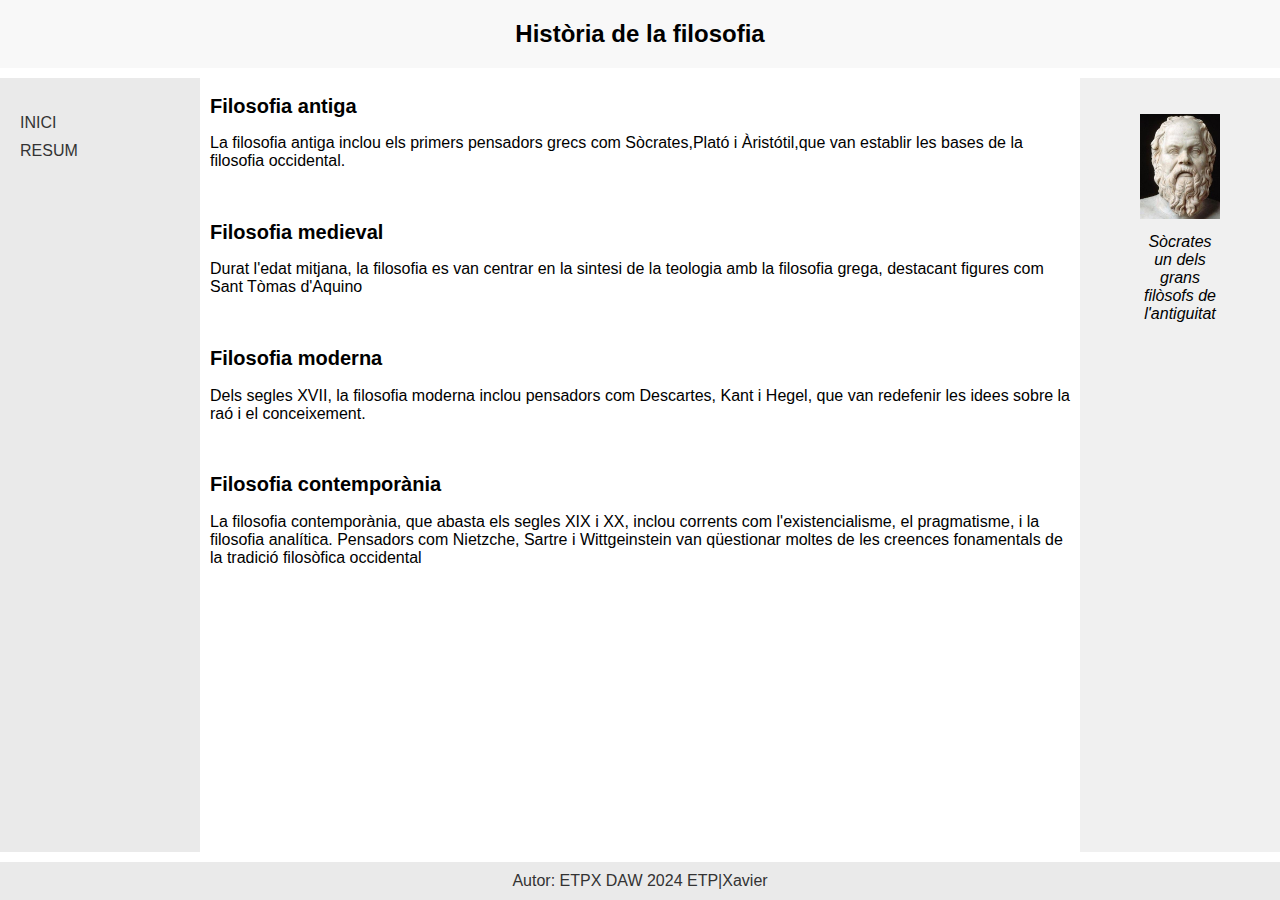
==== index.html @ 2091c7a6 "pagina web de filosofia" ====
<!DOCTYPE html>
<html lang="en">
<head>
    <meta charset="UTF-8">
    <meta name="viewport" content="width=device-width, initial-scale=1.0">
    <title>Història de la filosofia</title>
    <link href="estils.css" rel="stylesheet"/>
</head>
<body>
    <header>
        <h1>Història de la filosofia</h1>
    </header>
    <nav>
     <ul>
        <li>
            <a href="index.html">INICI</a>

        </li>
        <li>
            <a href="resum.html">RESUM</a>

        </li>
     </ul>   
    </nav>
   <article>
        <h2>Filosofia antiga</h2>
        <p>La filosofia antiga inclou els primers pensadors grecs com Sòcrates,Plató i Àristótil,que van establir les bases de la filosofia occidental.</p>
        <br>

        <h2>Filosofia medieval</h2>
        <p>Durat l'edat mitjana, la filosofia es van centrar en la sintesi de la teologia amb la filosofia grega, destacant figures com Sant Tòmas d'Aquino</p>
        <br>

        <h2>Filosofia moderna</h2>
        <p>Dels segles XVII, la filosofia moderna inclou pensadors com Descartes, Kant i Hegel, que van redefenir les idees sobre la raó i el conceixement.</p>
        <br>

        <h2>Filosofia contemporània</h2>
        <p>La filosofia contemporània, que abasta els segles XIX i XX, inclou corrents com l'existencialisme, el pragmatisme, i la filosofia analítica. Pensadors com Nietzche, Sartre i Wittgeinstein van qüestionar moltes de les creences fonamentals de la tradició filosòfica occidental</p>
   </article>
   <aside>
        <figure>
            <img src="socrates.jpg" alt="Sòcrates un dels grans filòsofs de l'antiguitat">
            <figcaption>Sòcrates un dels grans filòsofs de l'antiguitat</figcaption>
        </figure>
       
    
   </aside> 
    <footer>
        <a href="https://www.etpxavier.com/es/">Autor: ETPX DAW 2024 ETP|Xavier </a>
    </footer>
   
   


</body>
</html>
---- estils.css ----
body {
    font-family: Arial, sans-serif;
    display: grid;
    grid-template-columns: 200px 1fr 200px;
    grid-template-rows: auto 1fr auto;
    gap: 10px;
    margin: 0;
    padding: 0;
    height: 100vh;
}

header {
    grid-column: 1 / 4;
    background-color: #f8f8f8;
    padding: 20px;
    text-align: center;
    display: flex;
    align-items: center;
    justify-content: center;
}

header h1 {
    margin: 0;
    font-size: 24px;
}

.header-ico n {
    width: 50px;
    margin-left: 10px;
}

nav {
    grid-column: 1 / 2;
    background-color: #eaeaea;
    padding: 20px;
}

nav ul {
    list-style-type: none;
    padding: 0;
}

nav ul li {
    margin-bottom: 10px;
}

nav ul li a {
    text-decoration: none;
    color: #333;
}

section {
    grid-column: 2 / 3;
    padding: 20px;
}

article {
    margin-bottom: 50px;
}

article h2 {
    font-size: 20px;
}

aside {
    grid-column: 3 / 4;
    background-color: #f0f0f0;
    padding: 20px;
}

aside figure {
    text-align: center;
}

aside img {
    max-width: 100%;
    height: auto;
}

aside figcaption {
    margin-top: 10px;
    font-style: italic;
}

footer {
    grid-column: 1 / 4;
    background-color: #eaeaea;
    padding: 10px;
    text-align: center;
}

footer a {
    text-decoration: none;
    color: #333;
}

table {
    width: 100%;
    border-collapse: collapse;
}

table th, table td {
    border: 1px solid #ddd;
    padding: 8px;
    text-align: left;
}

table th {
    background-color: #f4f4f4;
}
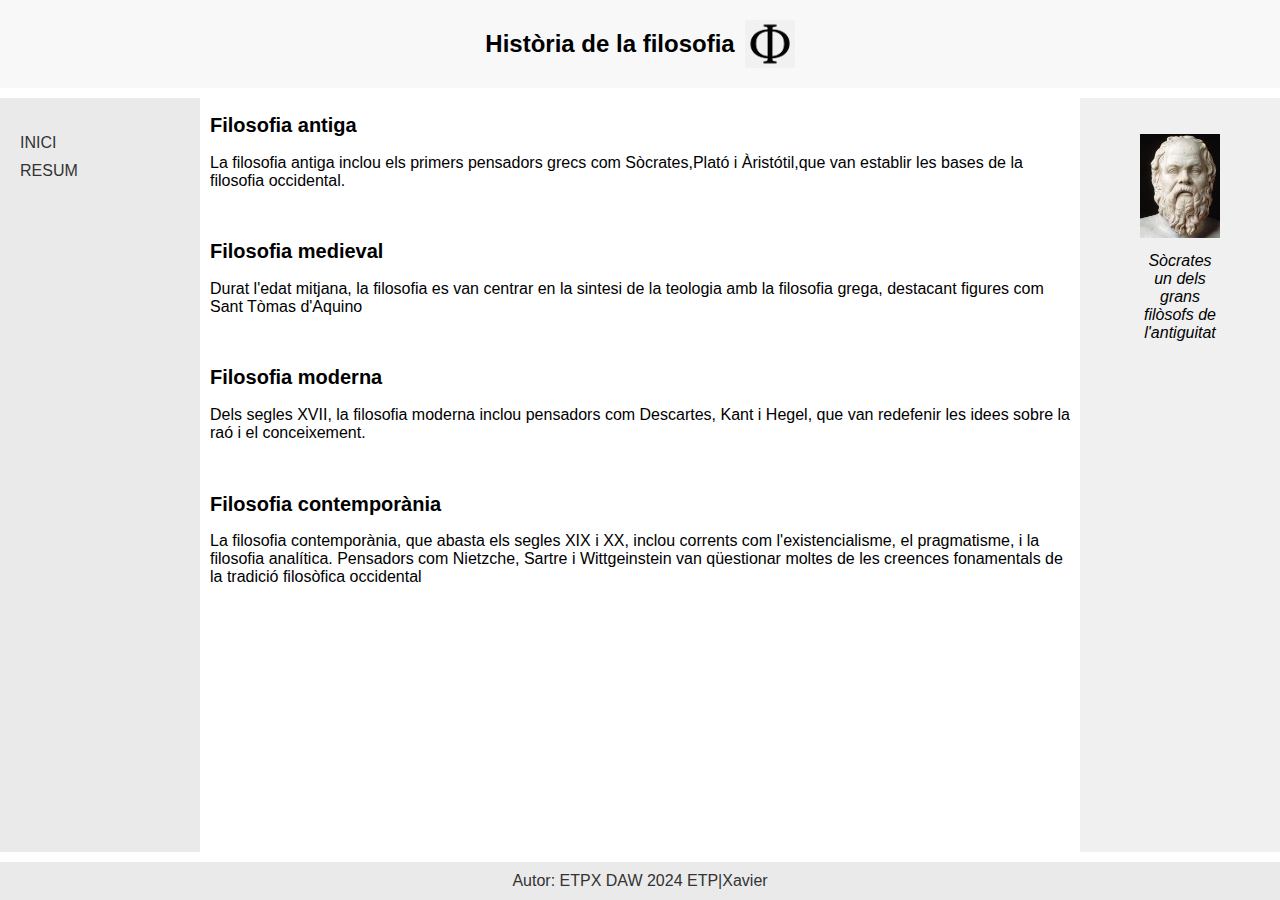
==== commit 9088e6d3: "pagina web" ====
--- a/index.html
+++ b/index.html
@@ -5,10 +5,12 @@
     <meta name="viewport" content="width=device-width, initial-scale=1.0">
     <title>Història de la filosofia</title>
     <link href="estils.css" rel="stylesheet"/>
+    <link rel="icon" type="image/jpg" href="/filosofia_icon.png"/>
 </head>
 <body>
     <header>
         <h1>Història de la filosofia</h1>
+        <img src="filosofia_icon.png" alt="imagen" class="header-icon">
     </header>
     <nav>
      <ul>
--- a/estils.css
+++ b/estils.css
@@ -24,7 +24,7 @@
     font-size: 24px;
 }
 
-.header-ico n {
+.header-icon {
     width: 50px;
     margin-left: 10px;
 }
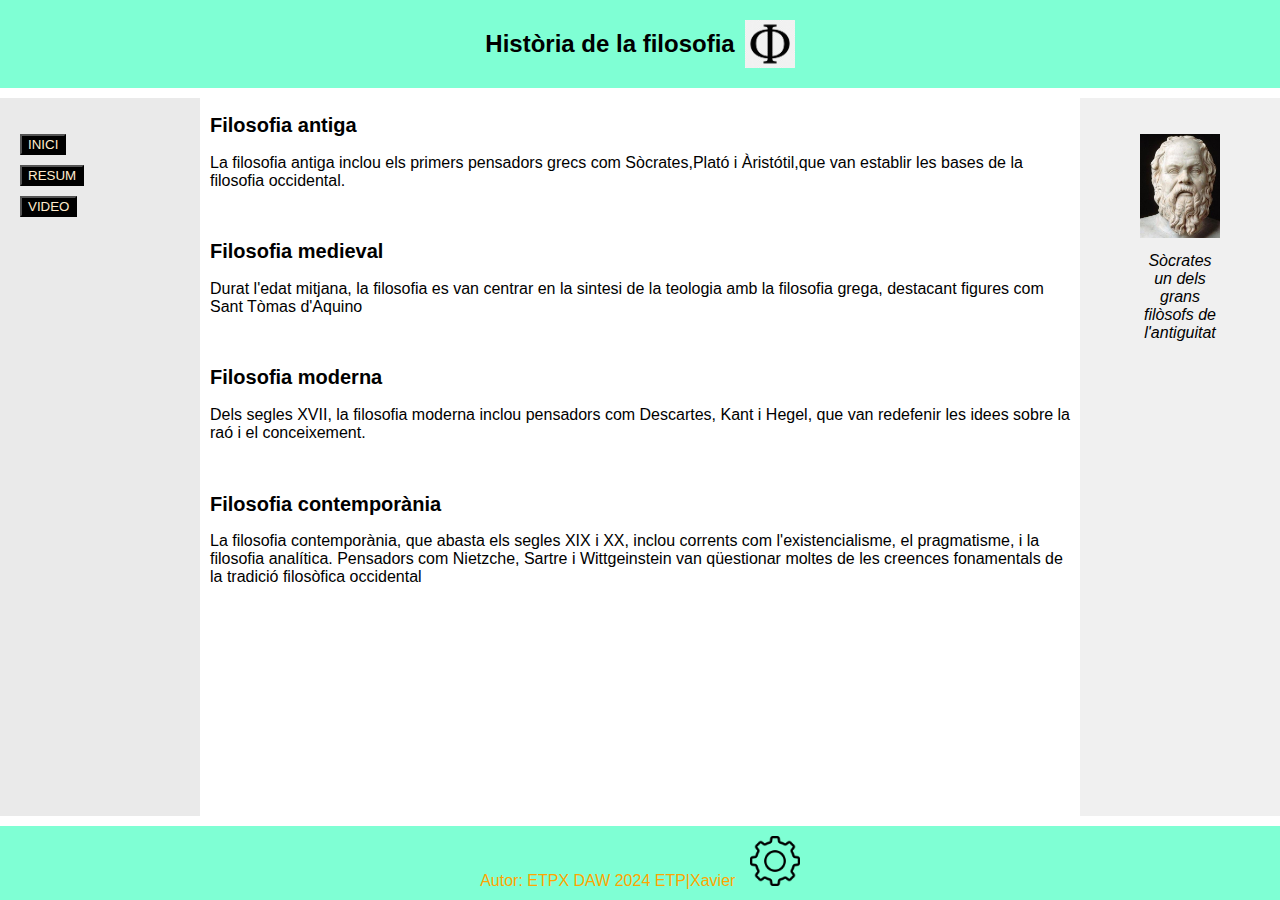
==== commit 01473cb7: "video filosofia pagina web ampliacio" ====
--- a/index.html
+++ b/index.html
@@ -5,22 +5,53 @@
     <meta name="viewport" content="width=device-width, initial-scale=1.0">
     <title>Història de la filosofia</title>
     <link href="estils.css" rel="stylesheet"/>
-    <link rel="icon" type="image/jpg" href="/filosofia_icon.png"/>
+    <link rel="icon" type="image/jpg" href="recursos/filosofia_icon.png"/>
+    <style>
+        header{
+            background-color: aquamarine;
+        }
+       
+        footer{
+            background-color: aquamarine;
+        }
+        
+        .linketp{
+            color: orange;
+        }
+
+        .button{
+            background-color: black;
+        }
+        
+        .letra{
+            color: blanchedalmond;
+        }   
+    </style>
+    <meta author="Mike" description="Pagina informativa de filosofia" keyword="Filosofia,Autors filosofics,historia de la filosofia">
 </head>
 <body>
     <header>
         <h1>Història de la filosofia</h1>
-        <img src="filosofia_icon.png" alt="imagen" class="header-icon">
+        <img src="recursos/filosofia_icon.png" alt="imagen" class="header-icon">
     </header>
     <nav>
      <ul>
         <li>
-            <a href="index.html">INICI</a>
-
+            <button class="button">
+                <a href="index.html" title="Torna al inici" class="letra" >INICI</a>
+            </button>
+          
         </li>
         <li>
-            <a href="resum.html">RESUM</a>
-
+            <button class="button">
+                <a href="resum.html" title="Anar a resum de filosofia" class="letra">RESUM</a>
+            </button>
+       
+        </li>
+        <li>
+            <button class="button">
+                <a href="video filosofia.html" title="Veure video" class="letra">VIDEO</a>      
+            </button>
         </li>
      </ul>   
     </nav>
@@ -42,18 +73,13 @@
    </article>
    <aside>
         <figure>
-            <img src="socrates.jpg" alt="Sòcrates un dels grans filòsofs de l'antiguitat">
+            <img src="recursos/socrates.jpg" alt="Sòcrates un dels grans filòsofs de l'antiguitat">
             <figcaption>Sòcrates un dels grans filòsofs de l'antiguitat</figcaption>
         </figure>
-       
-    
-   </aside> 
+       </aside> 
     <footer>
-        <a href="https://www.etpxavier.com/es/">Autor: ETPX DAW 2024 ETP|Xavier </a>
+        <a href="https://www.etpxavier.com/es/" class="linketp">Autor: ETPX DAW 2024 ETP|Xavier</a>
+        <img src="recursos/icono.png" alt="imagen" class="header-icon">
     </footer>
-   
-   
-
-
 </body>
 </html>